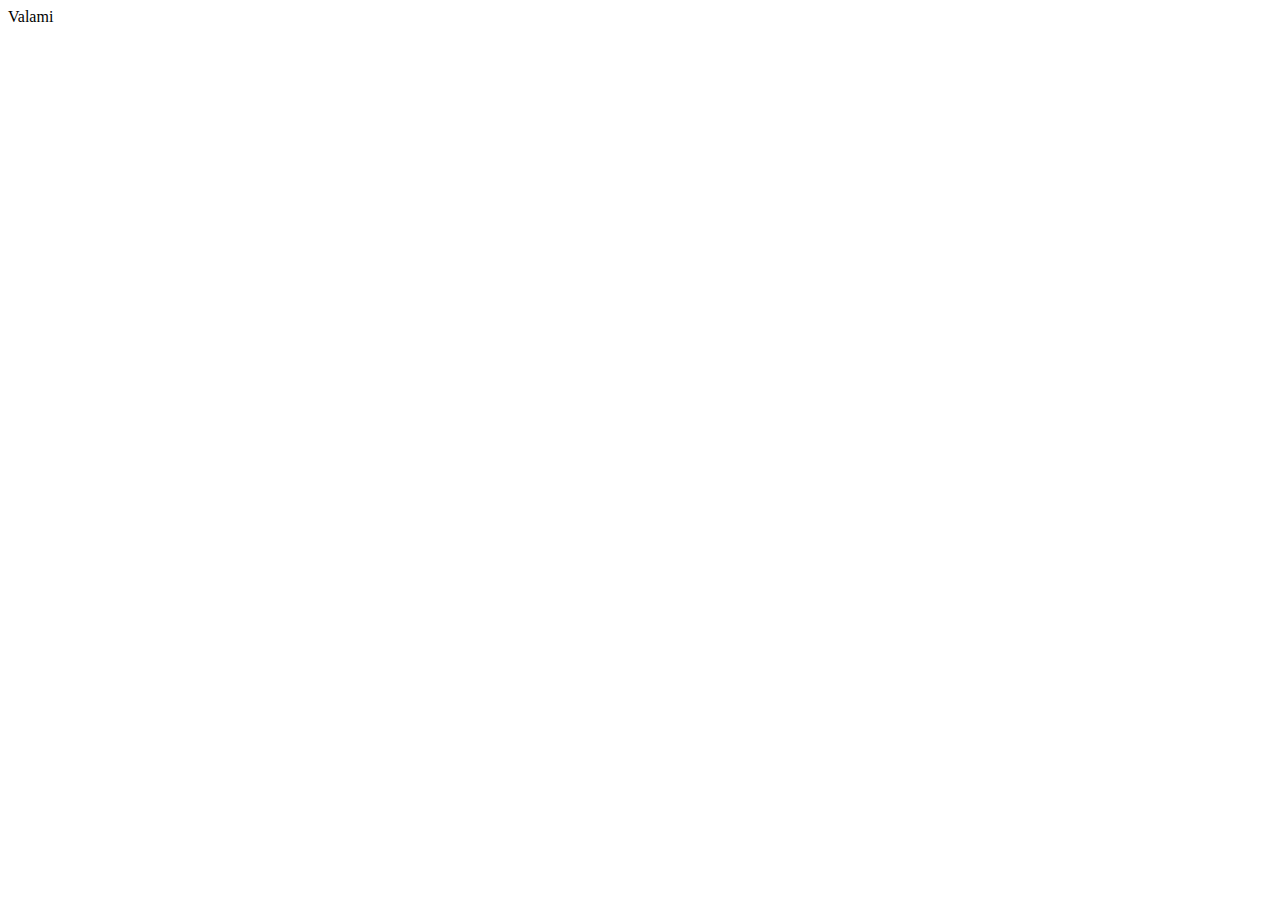
==== index.html @ ff07a88c "trying to figure out GitHub pages" ====
<!DOCTYPE html>
<html>
    <head>
        <meta http-equiv="Content-Type" content="text/html; charset=UTF-8">
        <link rel="icon" href="data:,">
        <title>Ez a cím</title>
    </head>
    <body>
        Valami
    </body>
</html>
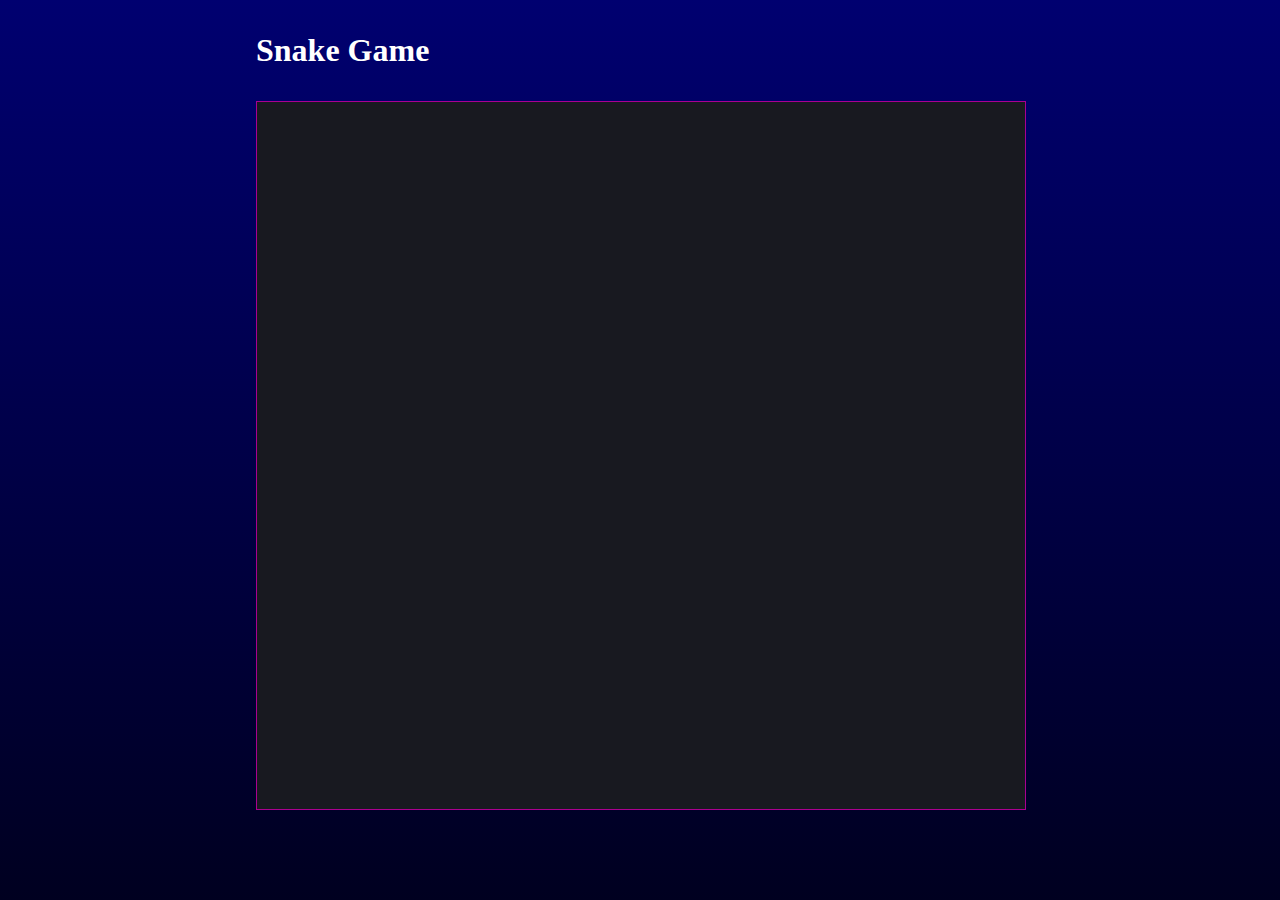
==== commit 3775bd85: "move index.html to root" ====
--- a/index.html
+++ b/index.html
@@ -2,10 +2,17 @@
 <html>
     <head>
         <meta http-equiv="Content-Type" content="text/html; charset=UTF-8">
+        <meta name="viewport" content="width=device-width, height=device-height, initial-scale=1" />
+        <link rel="stylesheet" type="text/css" href="js/style.css" /> 
         <link rel="icon" href="data:,">
-        <title>Ez a cím</title>
+        <title>Snake Game</title>
     </head>
     <body>
-        Valami
+        <div id="content">
+            <h1>Snake Game</h1>
+            <canvas id="main-canvas" tabindex="0"></canvas>
+        </div>
+        
+        <script src="js/wasm.js"></script>
     </body>
 </html>
--- a/js/style.css
+++ b/js/style.css
@@ -0,0 +1,42 @@
+html, body {
+    height: 100vh;
+    padding: 0;
+    margin: 0;
+    background: linear-gradient(#000070, #000020);
+    color: white;
+}
+#content {
+    height: 100%;
+    display: flex;
+    flex-flow: column;
+}
+#main-canvas {
+    background-color: #181920;
+    outline: none;
+    width: 100%;
+    height: 100%;
+}
+h1 {
+    background-color: #000070;
+    margin: 0;
+    padding-left: 0.5em;
+}
+
+@media (40em < width) {
+    #content {
+        width: 60%;
+        height: 90%;
+        margin-left: auto;
+        margin-right: auto;
+    }
+    #main-canvas {
+        flex-grow: 1;
+        border: 1px solid #aa0090;
+    }
+    h1 {
+        background-color: inherit;
+        margin-top: 1em;
+        margin-bottom: 1em;
+        padding: 0;
+    }
+}
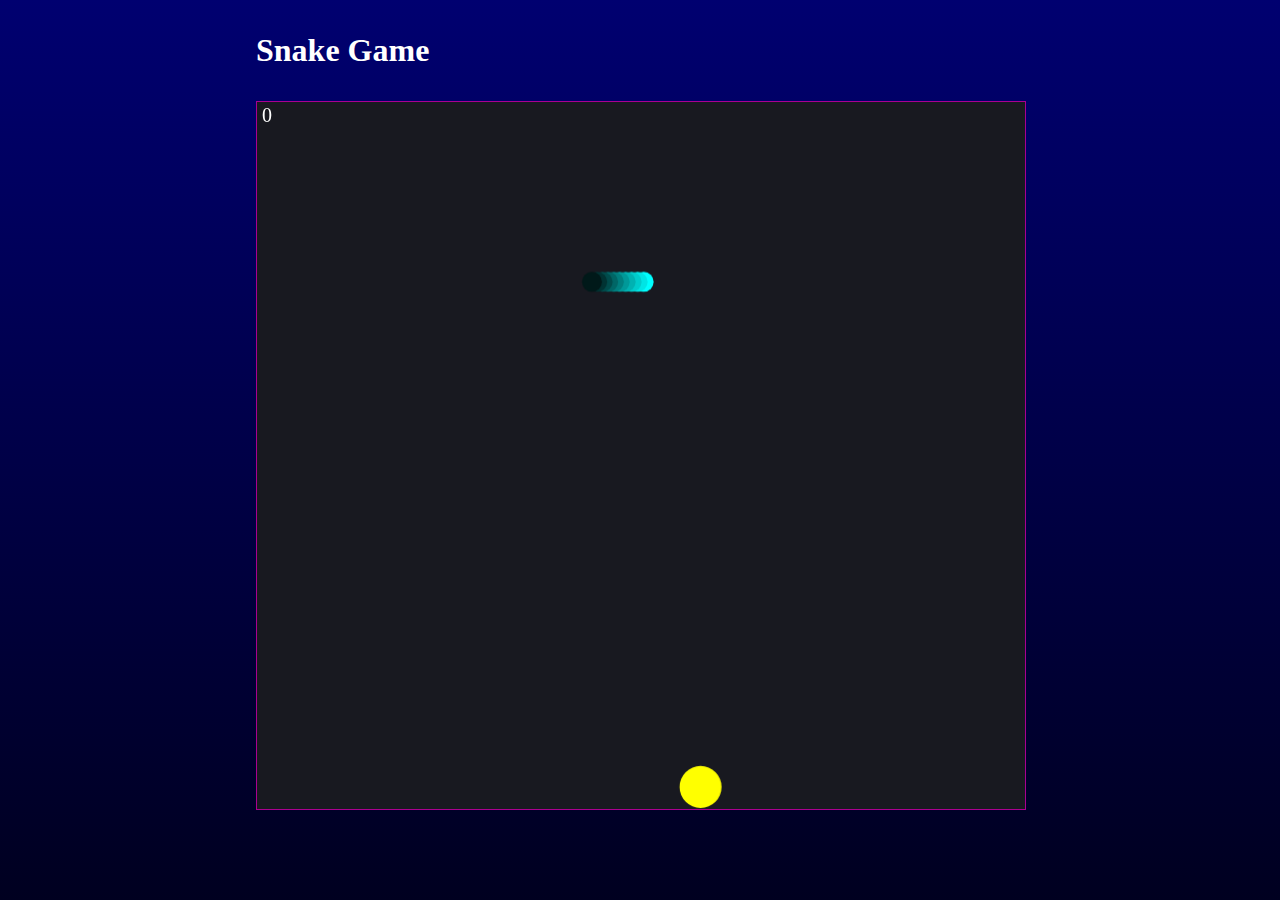
==== commit aa5f7fb4: "added favicon" ====
--- a/index.html
+++ b/index.html
@@ -4,7 +4,7 @@
         <meta http-equiv="Content-Type" content="text/html; charset=UTF-8">
         <meta name="viewport" content="width=device-width, height=device-height, initial-scale=1" />
         <link rel="stylesheet" type="text/css" href="js/style.css" /> 
-        <link rel="icon" href="data:,">
+        <link rel="icon" href="favicon.ico">
         <title>Snake Game</title>
     </head>
     <body>
--- a/js/style.css
+++ b/js/style.css
@@ -1,5 +1,5 @@
 html, body {
-    height: 100vh;
+    height: 93vh;
     padding: 0;
     margin: 0;
     background: linear-gradient(#000070, #000020);
@@ -22,7 +22,10 @@
     padding-left: 0.5em;
 }
 
-@media (40em < width) {
+@media (60em < width) {
+    html, body {
+        height: 100vh;
+    }
     #content {
         width: 60%;
         height: 90%;
